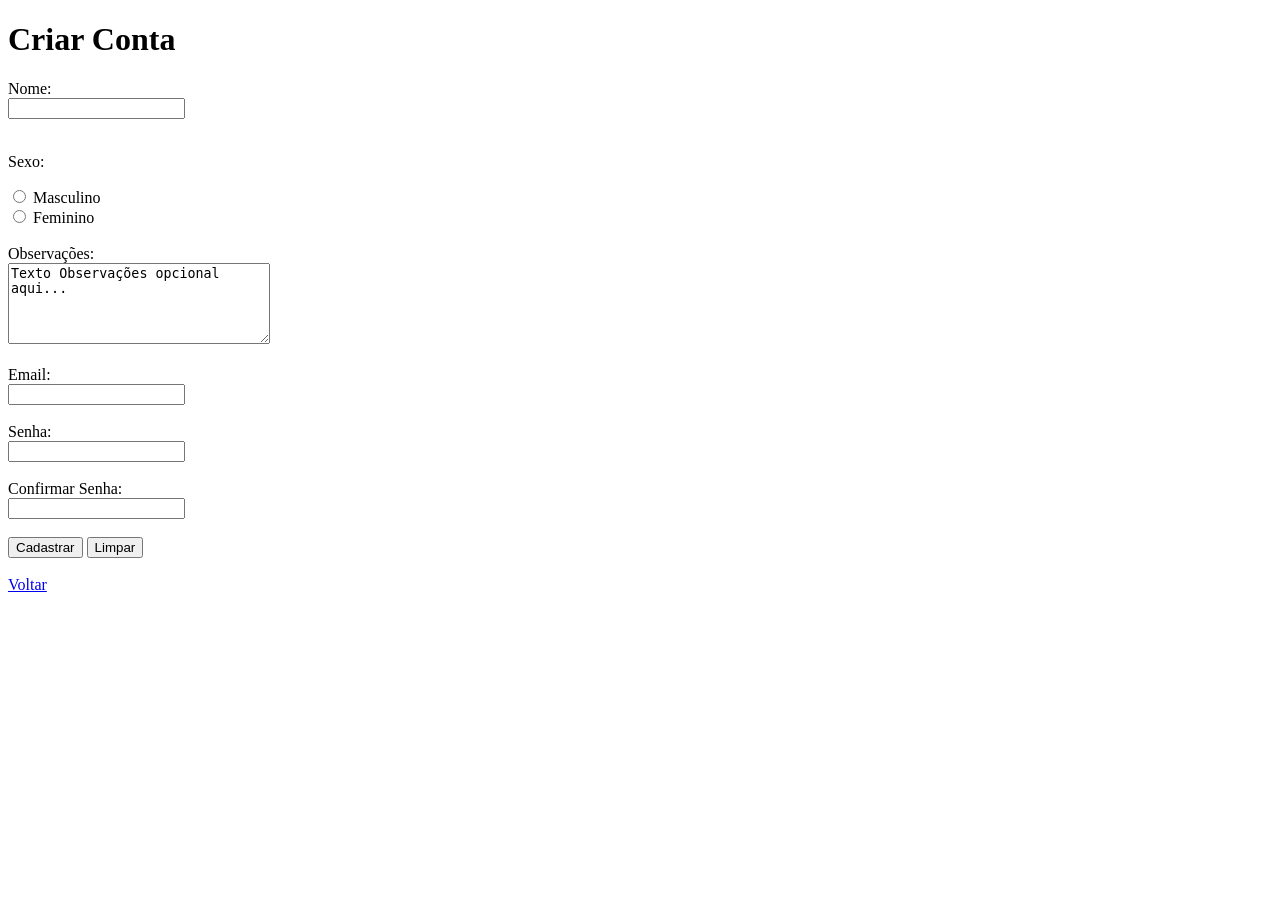
==== cadastro.html @ bf56a902 "Esther" ====
<!DOCTYPE html>
<html>

<head>
    <title>Cadastro</title>
</head>

<body>

    <h1>Criar Conta</h1>

    <form action="index.html">
        <label>Nome:</label><br>
        <input type="text" required><br><br>

        <p>Sexo:</p>
        <input type="radio" id="opcao1" name="grupo1" value="m">
        <label for="opcao1">Masculino</label><br>

        <input type="radio" id="opcao2" name="grupo1" value="f">
        <label for="opcao2">Feminino</label><br><br>


        <label for="observacao">Observações:</label><br>
        <textarea id="observacao" name="Observações" rows="5" cols="30">
Texto Observações opcional aqui...
</textarea><br><br>

        <label>Email:</label><br>
        <input type="email" required><br><br>

        <label>Senha:</label><br>
        <input type="password" required><br><br>

        <label>Confirmar Senha:</label><br>
        <input type="password" required><br><br>


        <button onclick="alert('cadastro realizado com sucesso')" type="submit">Cadastrar</button>
        <button type="reset">Limpar</button>
    </form>
  
    <br>
    <a href="index.html">Voltar</a>

</body>

</html>
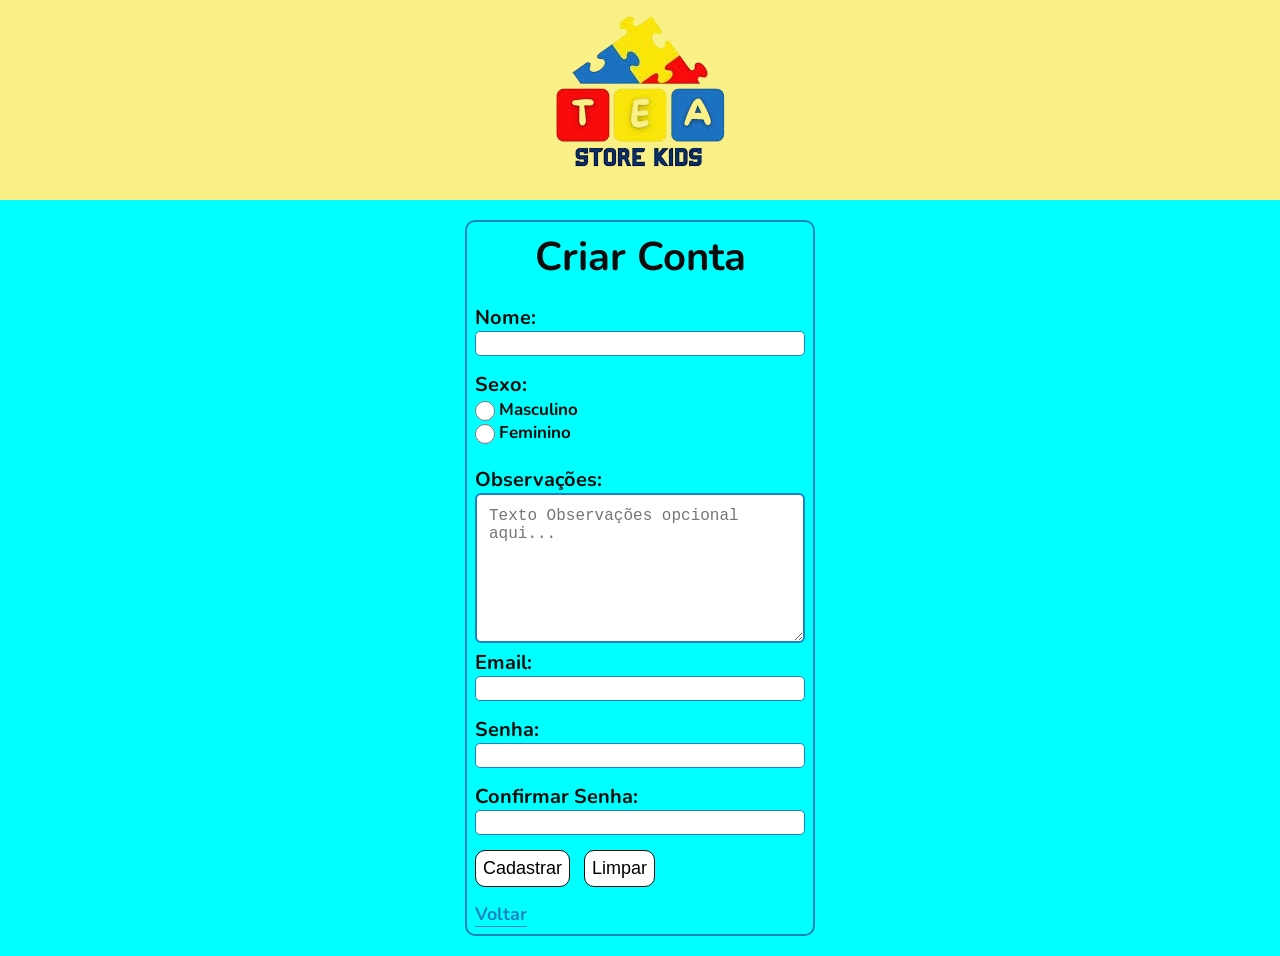
==== commit c362afca: "50% do projeto concluido" ====
--- a/cadastro.html
+++ b/cadastro.html
@@ -3,45 +3,52 @@
 
 <head>
     <title>Cadastro</title>
+    <link rel="stylesheet" href="css/cadastro.css">
 </head>
 
 <body>
+    <header id="cabecalho">
+        <div class="logo">
+            <img src="imagens/logo_marca_livros.png" alt="logo">
 
-    <h1>Criar Conta</h1>
+        </div>
+    </header>
 
-    <form action="index.html">
-        <label>Nome:</label><br>
-        <input type="text" required><br><br>
+    <div id="corpo">
+        <form onsubmit="alert('cadastro realizado com sucesso')" id="formulario" action="index.html">
+            <h1>Criar Conta</h1>
+            <label>Nome:</label><br>
+            <input class="campoInput" type="text" required><br>
 
-        <p>Sexo:</p>
-        <input type="radio" id="opcao1" name="grupo1" value="m">
-        <label for="opcao1">Masculino</label><br>
+            <label>Sexo:</label><br>
+            <input class="campoRadio" type="radio" id="opcao1" name="grupo1" value="m">
+            <label class="radioLabel" for="opcao1">Masculino</label><br>
 
-        <input type="radio" id="opcao2" name="grupo1" value="f">
-        <label for="opcao2">Feminino</label><br><br>
+            <input class="campoRadio" type="radio" id="opcao2" name="grupo1" value="f">
+            <label class="radioLabel" for="opcao2">Feminino</label><br><br>
 
 
-        <label for="observacao">Observações:</label><br>
-        <textarea id="observacao" name="Observações" rows="5" cols="30">
-Texto Observações opcional aqui...
-</textarea><br><br>
-
-        <label>Email:</label><br>
-        <input type="email" required><br><br>
-
-        <label>Senha:</label><br>
-        <input type="password" required><br><br>
-
-        <label>Confirmar Senha:</label><br>
-        <input type="password" required><br><br>
+            <label for="observacao">Observações:</label><br>
+            <textarea id="caixa-texto" name="Observações" placeholder="Texto Observações opcional aqui..."></textarea><br>
 
 
-        <button onclick="alert('cadastro realizado com sucesso')" type="submit">Cadastrar</button>
-        <button type="reset">Limpar</button>
-    </form>
-  
-    <br>
-    <a href="index.html">Voltar</a>
+            <label>Email:</label><br>
+            <input class="campoInput" type="email" required><br>
+
+            <label>Senha:</label><br>
+            <input class="campoInput" type="password" required><br>
+
+            <label>Confirmar Senha:</label><br>
+            <input class="campoInput" type="password" required><br>
+
+
+            <button  type="submit">Cadastrar</button>
+            <button type="reset">Limpar</button>
+            <br>
+            <a href="index.html">Voltar</a>
+        </form>
+    </div>
+
 
 </body>
 
--- a/css/cadastro.css
+++ b/css/cadastro.css
@@ -0,0 +1,103 @@
+@import url("https://fonts.googleapis.com/css2?family=Nunito:wght@300;400;600;700&display=swap");
+
+* {
+  padding: 0;
+  margin: 0;
+  box-sizing: border-box;
+}
+body {
+  min-height: 100vh;
+  font-family: "Nunito", sans-serif;
+  color: #0d0d0d;
+}
+#cabecalho {
+  width: 100%;
+  height: 200px;
+  background-color: #f2e2057a;
+  display: flex;
+  justify-content: center;
+  align-items: center;
+}
+#corpo {
+  background-color: aqua;
+  width: 100%;
+  height: auto;
+  display: flex;
+  align-items: center;
+  justify-content: center;
+  padding: 20px;
+}
+#formulario {
+  width: 350px;
+  padding: 8px;
+  border: 2px solid #1f82bf;
+  border-radius: 10px;
+}
+h1 {
+  font-size: 40px;
+  margin-bottom: 20px;
+  text-align: center;
+}
+label {
+  font-size: 20px;
+  font-weight: bold;
+}
+.radioLabel {
+  font-size: 17px;
+}
+.campoInput {
+  width: 100%;
+  height: 25px;
+  padding: 5px;
+  border: 1px solid #1f82bf;
+  border-radius: 5px;
+  font-size: 17px;
+  margin-bottom: 15px;
+}
+.campoRadio {
+  width: 20px;
+  height: 20px;
+  outline: none;
+  cursor: pointer;
+
+  display: inline-grid;
+  place-content: center;
+  vertical-align: middle;
+}
+#caixa-texto {
+  width: 100%;
+  height: 150px;
+  padding: 12px;
+  font-size: 16px;
+  border: 2px solid #1f82bf;
+  border-radius: 6px;
+  background-color: white;
+}
+button{
+    font-size: 18px;
+    border: 1px solid #0d0d0d;
+    border-radius: 10px;
+    background-color: white;
+    padding: 7px;
+    cursor: pointer;
+    margin-bottom: 15px;
+    margin-right: 10px;
+}
+button:hover{
+    transition: 0.3s;
+    background-color: #1f82bf;
+    color: white;
+    border-color: #1f82bf;
+}
+a{
+    text-decoration: none;
+    font-size: 18px;
+    font-weight: bolder;
+    color: #1f82bf;
+    border-bottom: 1px solid #1f82bf;
+}
+a:hover{
+    transition: 0.3s;
+    color: #f20f0f;
+    border-color: #f20f0f;
+}
